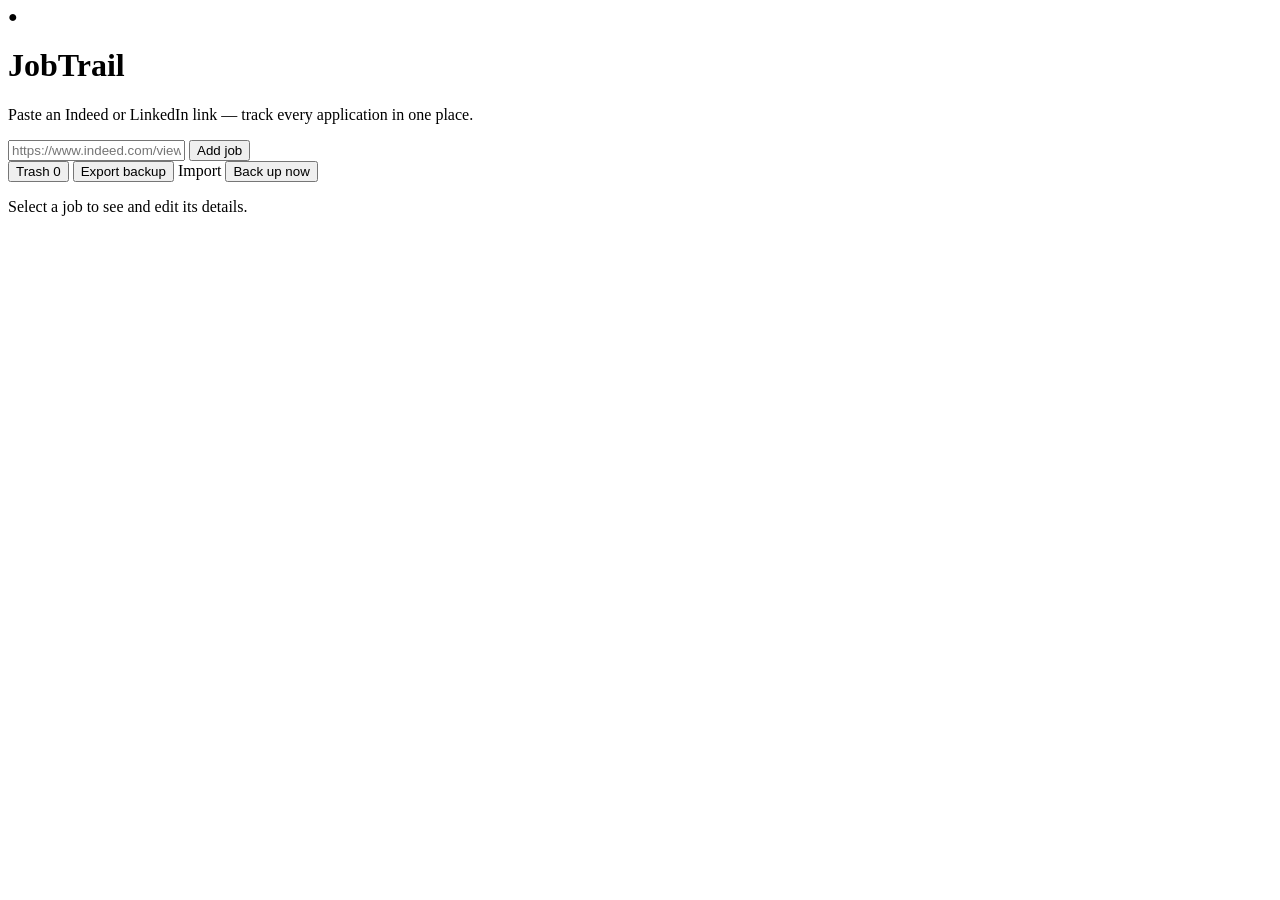
==== webapp/static/index.html @ 577dbc7a "JobTrail v1.0 — stable: Indeed/LinkedIn parser, CLI, tracker UI, backups Zero-dependency job applica" ====
<!doctype html>
<html lang="en">
<head>
  <meta charset="utf-8" />
  <meta name="viewport" content="width=device-width, initial-scale=1" />
  <title>JobTrail — job application tracker</title>
  <link rel="stylesheet" href="/static/styles.css" />
</head>
<body>
  <header class="topbar">
    <div class="brand">
      <span class="mark">●</span>
      <div>
        <h1>JobTrail</h1>
        <p class="tagline">Paste an Indeed or LinkedIn link — track every application in one place.</p>
      </div>
    </div>
    <form id="add-form" class="add-form" autocomplete="off">
      <input id="add-url" type="url" placeholder="https://www.indeed.com/viewjob?jk=…  or  linkedin.com/jobs/view/…" />
      <button id="add-btn" type="submit">Add job</button>
    </form>
  </header>

  <div id="toast" class="toast" hidden></div>

  <div class="subbar">
    <nav class="filters" id="filters"></nav>
    <div class="toolbar">
      <span class="backup-status" id="backup-status"></span>
      <button id="trash-btn" class="btn-ghost">Trash <span class="count" id="trash-count">0</span></button>
      <button id="export-btn" class="btn-ghost">Export backup</button>
      <label class="btn-ghost import-label">Import
        <input type="file" id="import-file" accept="application/json,.json" hidden />
      </label>
      <button id="backup-btn" class="btn-ghost">Back up now</button>
    </div>
  </div>

  <main class="layout">
    <section class="list-pane">
      <ul id="job-list" class="job-list"></ul>
      <div id="empty-list" class="empty-list" hidden>
        <p>No jobs yet.</p>
        <p class="muted">Paste a job link above to get started.</p>
      </div>
    </section>

    <section class="detail-pane" id="detail-pane">
      <div class="detail-empty" id="detail-empty">
        <p class="muted">Select a job to see and edit its details.</p>
      </div>
      <div class="detail" id="detail" hidden></div>
    </section>
  </main>

  <template id="detail-template">
    <div class="detail-head">
      <div>
        <h2 class="d-title"></h2>
        <p class="d-company"></p>
      </div>
      <div class="detail-actions">
        <a class="d-source btn-ghost" target="_blank" rel="noopener">Open original ↗</a>
        <button class="d-md btn-ghost">Markdown</button>
        <button class="d-delete btn-danger">Delete</button>
      </div>
    </div>

    <div class="d-meta chips"></div>

    <div class="tracker">
      <div class="field">
        <label>Status</label>
        <select class="d-status"></select>
      </div>
      <div class="field">
        <label>Date applied</label>
        <input type="date" class="d-applied" />
      </div>
      <div class="field">
        <label>Follow-up</label>
        <input type="date" class="d-followup" />
      </div>
      <div class="field">
        <label>Salary expectation</label>
        <input type="text" class="d-salexp" placeholder="$85,000" />
      </div>
      <div class="field">
        <label>Contact</label>
        <input type="text" class="d-contact" placeholder="Recruiter name / email" />
      </div>
      <div class="field">
        <label>Interest</label>
        <div class="stars d-stars"></div>
      </div>
    </div>

    <div class="files">
      <div class="file-slot" data-kind="resume">
        <label>Resume</label>
        <div class="file-row"></div>
      </div>
      <div class="file-slot" data-kind="cover_letter">
        <label>Cover letter</label>
        <div class="file-row"></div>
      </div>
    </div>

    <div class="field">
      <label>Notes</label>
      <textarea class="d-notes" rows="4" placeholder="Application notes, interview prep, links…"></textarea>
    </div>

    <details class="desc">
      <summary>Job description</summary>
      <div class="desc-body markdown"></div>
    </details>
  </template>

  <script src="/static/app.js"></script>
</body>
</html>
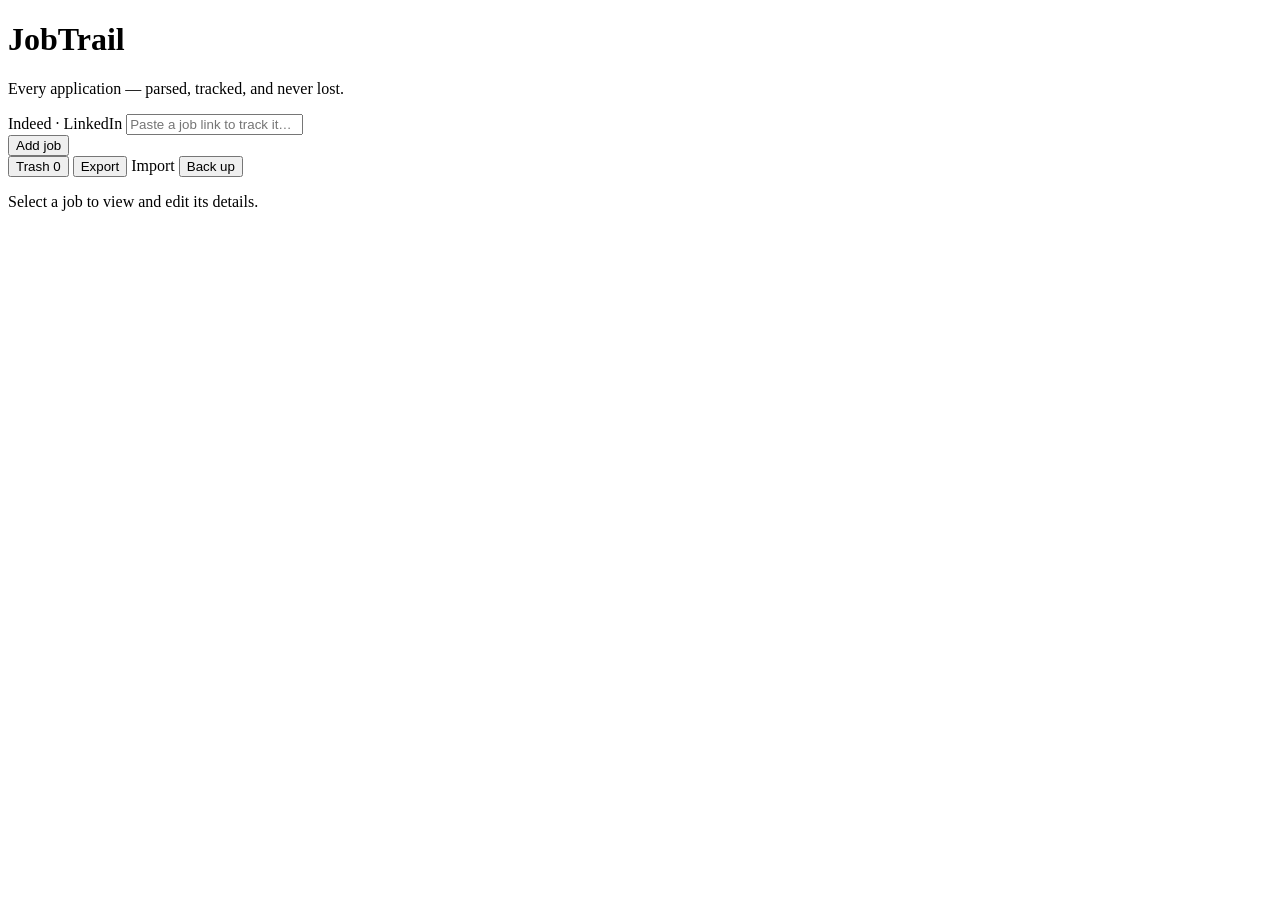
==== commit 7e27ea19: "Frontend redesign (Phase 1): taste-driven app UI Applies gpt-taste fundamentals, adapted to the zero" ====
--- a/webapp/static/index.html
+++ b/webapp/static/index.html
@@ -4,63 +4,74 @@
   <meta charset="utf-8" />
   <meta name="viewport" content="width=device-width, initial-scale=1" />
   <title>JobTrail — job application tracker</title>
+  <link rel="preconnect" href="https://api.fontshare.com" crossorigin />
+  <link rel="stylesheet"
+        href="https://api.fontshare.com/v2/css?f[]=cabinet-grotesk@500,700,800&f[]=satoshi@400,500,700&display=swap" />
   <link rel="stylesheet" href="/static/styles.css" />
 </head>
 <body>
-  <header class="topbar">
-    <div class="brand">
-      <span class="mark">●</span>
-      <div>
-        <h1>JobTrail</h1>
-        <p class="tagline">Paste an Indeed or LinkedIn link — track every application in one place.</p>
+  <div class="page">
+    <header class="topbar">
+      <div class="brand">
+        <span class="mark" aria-hidden="true"></span>
+        <div class="brand-text">
+          <h1>JobTrail</h1>
+          <p class="tagline">Every application — parsed, tracked, and never lost.</p>
+        </div>
+      </div>
+      <form id="add-form" class="add-form" autocomplete="off">
+        <div class="add-field">
+          <span class="add-hint" aria-hidden="true">Indeed · LinkedIn</span>
+          <input id="add-url" type="url"
+                 placeholder="Paste a job link to track it…" aria-label="Job URL" />
+        </div>
+        <button id="add-btn" type="submit">Add job</button>
+      </form>
+    </header>
+
+    <div id="toast" class="toast" hidden></div>
+
+    <div class="subbar">
+      <nav class="filters" id="filters" aria-label="Filter by status"></nav>
+      <div class="toolbar">
+        <span class="backup-status" id="backup-status"></span>
+        <button id="trash-btn" class="btn-ghost">Trash <span class="count" id="trash-count">0</span></button>
+        <button id="export-btn" class="btn-ghost">Export</button>
+        <label class="btn-ghost import-label">Import
+          <input type="file" id="import-file" accept="application/json,.json" hidden />
+        </label>
+        <button id="backup-btn" class="btn-ghost">Back up</button>
       </div>
     </div>
-    <form id="add-form" class="add-form" autocomplete="off">
-      <input id="add-url" type="url" placeholder="https://www.indeed.com/viewjob?jk=…  or  linkedin.com/jobs/view/…" />
-      <button id="add-btn" type="submit">Add job</button>
-    </form>
-  </header>
 
-  <div id="toast" class="toast" hidden></div>
+    <main class="layout">
+      <section class="list-pane">
+        <ul id="job-list" class="job-list"></ul>
+        <div id="empty-list" class="empty-list" hidden>
+          <span class="empty-mark" aria-hidden="true"></span>
+          <p class="empty-title">No jobs yet</p>
+          <p class="muted">Paste an Indeed or LinkedIn link above to start your trail.</p>
+        </div>
+      </section>
 
-  <div class="subbar">
-    <nav class="filters" id="filters"></nav>
-    <div class="toolbar">
-      <span class="backup-status" id="backup-status"></span>
-      <button id="trash-btn" class="btn-ghost">Trash <span class="count" id="trash-count">0</span></button>
-      <button id="export-btn" class="btn-ghost">Export backup</button>
-      <label class="btn-ghost import-label">Import
-        <input type="file" id="import-file" accept="application/json,.json" hidden />
-      </label>
-      <button id="backup-btn" class="btn-ghost">Back up now</button>
-    </div>
+      <section class="detail-pane" id="detail-pane">
+        <div class="detail-empty" id="detail-empty">
+          <span class="empty-mark" aria-hidden="true"></span>
+          <p class="muted">Select a job to view and edit its details.</p>
+        </div>
+        <div class="detail" id="detail" hidden></div>
+      </section>
+    </main>
   </div>
-
-  <main class="layout">
-    <section class="list-pane">
-      <ul id="job-list" class="job-list"></ul>
-      <div id="empty-list" class="empty-list" hidden>
-        <p>No jobs yet.</p>
-        <p class="muted">Paste a job link above to get started.</p>
-      </div>
-    </section>
-
-    <section class="detail-pane" id="detail-pane">
-      <div class="detail-empty" id="detail-empty">
-        <p class="muted">Select a job to see and edit its details.</p>
-      </div>
-      <div class="detail" id="detail" hidden></div>
-    </section>
-  </main>
 
   <template id="detail-template">
     <div class="detail-head">
-      <div>
+      <div class="detail-headings">
         <h2 class="d-title"></h2>
         <p class="d-company"></p>
       </div>
       <div class="detail-actions">
-        <a class="d-source btn-ghost" target="_blank" rel="noopener">Open original ↗</a>
+        <a class="d-source btn-ghost" target="_blank" rel="noopener">Open original</a>
         <button class="d-md btn-ghost">Markdown</button>
         <button class="d-delete btn-danger">Delete</button>
       </div>
@@ -68,6 +79,7 @@
 
     <div class="d-meta chips"></div>
 
+    <div class="section-label">Application</div>
     <div class="tracker">
       <div class="field">
         <label>Status</label>
@@ -95,6 +107,7 @@
       </div>
     </div>
 
+    <div class="section-label">Documents</div>
     <div class="files">
       <div class="file-slot" data-kind="resume">
         <label>Resume</label>
@@ -106,7 +119,7 @@
       </div>
     </div>
 
-    <div class="field">
+    <div class="field notes-field">
       <label>Notes</label>
       <textarea class="d-notes" rows="4" placeholder="Application notes, interview prep, links…"></textarea>
     </div>
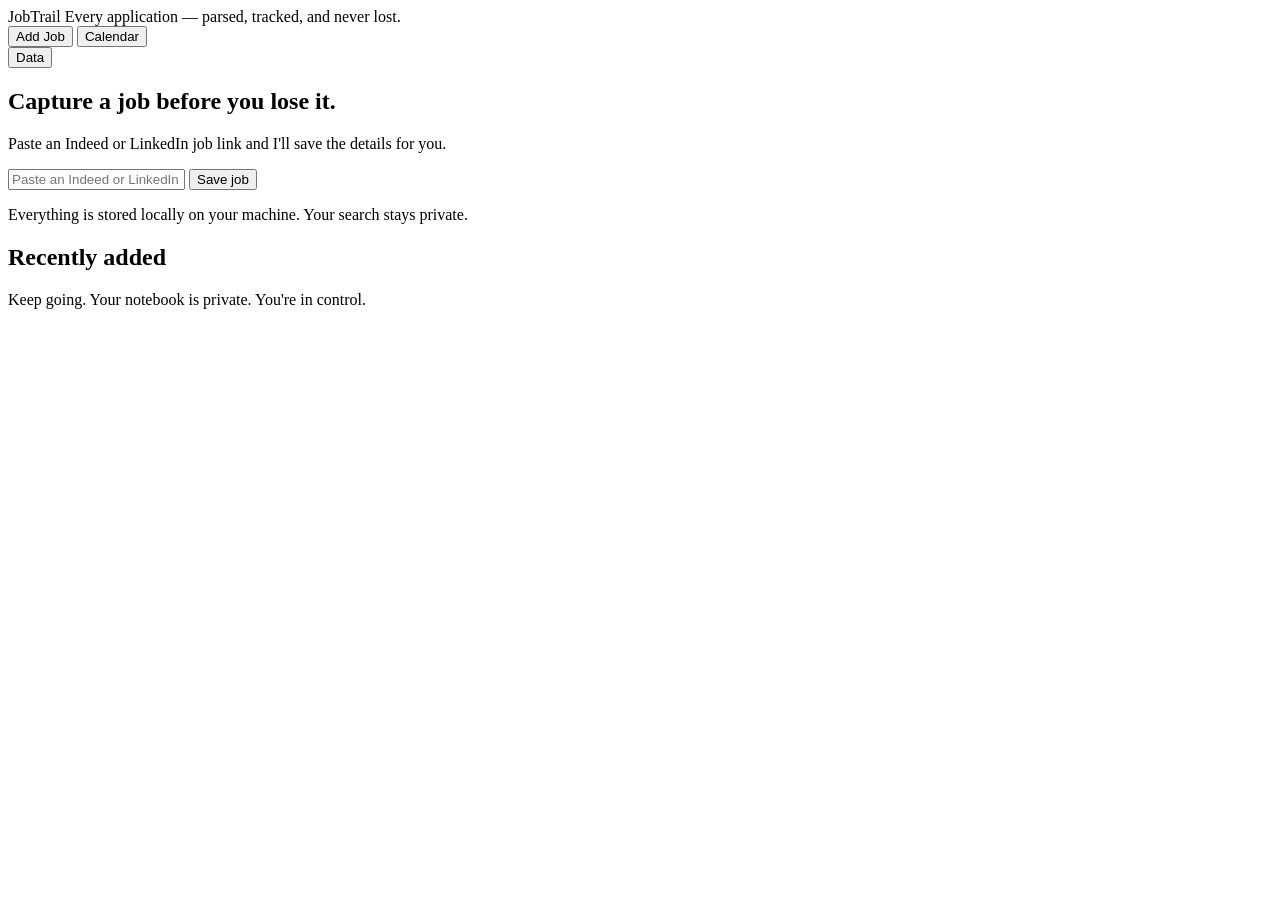
==== commit 33eb7963: "Redesign v2: editorial two-view UI (Add Job + Calendar) from Codex mockups Faithful image-to-code im" ====
--- a/webapp/static/index.html
+++ b/webapp/static/index.html
@@ -4,131 +4,153 @@
   <meta charset="utf-8" />
   <meta name="viewport" content="width=device-width, initial-scale=1" />
   <title>JobTrail — job application tracker</title>
-  <link rel="preconnect" href="https://api.fontshare.com" crossorigin />
+  <link rel="preconnect" href="https://fonts.googleapis.com" />
+  <link rel="preconnect" href="https://fonts.gstatic.com" crossorigin />
   <link rel="stylesheet"
-        href="https://api.fontshare.com/v2/css?f[]=cabinet-grotesk@500,700,800&f[]=satoshi@400,500,700&display=swap" />
+        href="https://fonts.googleapis.com/css2?family=Spectral:wght@400;500;600;700&family=Plus+Jakarta+Sans:wght@400;500;600;700&family=Caveat:wght@600&display=swap" />
   <link rel="stylesheet" href="/static/styles.css" />
 </head>
-<body>
-  <div class="page">
-    <header class="topbar">
-      <div class="brand">
-        <span class="mark" aria-hidden="true"></span>
-        <div class="brand-text">
-          <h1>JobTrail</h1>
-          <p class="tagline">Every application — parsed, tracked, and never lost.</p>
-        </div>
-      </div>
-      <form id="add-form" class="add-form" autocomplete="off">
-        <div class="add-field">
-          <span class="add-hint" aria-hidden="true">Indeed · LinkedIn</span>
-          <input id="add-url" type="url"
-                 placeholder="Paste a job link to track it…" aria-label="Job URL" />
-        </div>
-        <button id="add-btn" type="submit">Add job</button>
-      </form>
-    </header>
+<body class="ui-calm">
+  <div id="toast" class="toast" hidden></div>
 
-    <div id="toast" class="toast" hidden></div>
-
-    <div class="subbar">
-      <nav class="filters" id="filters" aria-label="Filter by status"></nav>
-      <div class="toolbar">
-        <span class="backup-status" id="backup-status"></span>
-        <button id="trash-btn" class="btn-ghost">Trash <span class="count" id="trash-count">0</span></button>
-        <button id="export-btn" class="btn-ghost">Export</button>
-        <label class="btn-ghost import-label">Import
-          <input type="file" id="import-file" accept="application/json,.json" hidden />
-        </label>
-        <button id="backup-btn" class="btn-ghost">Back up</button>
+  <header class="topbar">
+    <div class="brand">
+      <span class="mark" aria-hidden="true"></span>
+      <div class="brand-text">
+        <span class="wordmark">JobTrail</span>
+        <span class="tagline">Every application — parsed, tracked, and never lost.</span>
       </div>
     </div>
 
-    <main class="layout">
-      <section class="list-pane">
-        <ul id="job-list" class="job-list"></ul>
-        <div id="empty-list" class="empty-list" hidden>
-          <span class="empty-mark" aria-hidden="true"></span>
-          <p class="empty-title">No jobs yet</p>
-          <p class="muted">Paste an Indeed or LinkedIn link above to start your trail.</p>
+    <nav class="mainnav" aria-label="Views">
+      <button class="navlink active" data-view="add">Add Job</button>
+      <button class="navlink" data-view="calendar">Calendar</button>
+    </nav>
+
+    <div class="data-wrap">
+      <button id="data-btn" class="data-btn" aria-haspopup="true" aria-expanded="false">
+        Data <span class="caret" aria-hidden="true"></span>
+      </button>
+      <div id="data-menu" class="data-menu" hidden role="menu">
+        <div class="menu-status">
+          <span id="backup-status">No backups yet</span>
+          <span class="dot" aria-hidden="true"></span>
+        </div>
+        <button class="menu-item" data-act="backup" role="menuitem">
+          <span class="mi-ic" data-ic="cloud"></span>
+          <span class="mi-txt"><b>Back up now</b><small>Save a local copy of your data</small></span>
+        </button>
+        <button class="menu-item" data-act="export" role="menuitem">
+          <span class="mi-ic" data-ic="download"></span>
+          <span class="mi-txt"><b>Export notebook</b><small>Download a copy of your data</small></span>
+        </button>
+        <label class="menu-item" role="menuitem">
+          <span class="mi-ic" data-ic="upload"></span>
+          <span class="mi-txt"><b>Import notebook</b><small>Import a previously exported file</small></span>
+          <input type="file" id="import-file" accept="application/json,.json" hidden />
+        </label>
+
+        <div class="menu-sep"></div>
+        <div class="menu-label">Appearance</div>
+        <button class="menu-item appearance" data-appearance="calm" role="menuitemradio">
+          <span class="mi-ic" data-ic="check"></span>
+          <span class="mi-txt"><b>Calm</b><small>Spacious notebook (default)</small></span>
+        </button>
+        <button class="menu-item appearance" data-appearance="compact" role="menuitemradio">
+          <span class="mi-ic" data-ic="grid"></span>
+          <span class="mi-txt"><b>Compact</b><small>More jobs on screen</small></span>
+        </button>
+        <button class="menu-item appearance" data-appearance="focus" role="menuitemradio">
+          <span class="mi-ic" data-ic="target"></span>
+          <span class="mi-txt"><b>Focus</b><small>Add-only workspace</small></span>
+        </button>
+
+        <div class="menu-sep"></div>
+        <button class="menu-item" data-act="trash" role="menuitem">
+          <span class="mi-ic" data-ic="trash"></span>
+          <span class="mi-txt"><b>Trash</b><small>View and restore deleted jobs</small></span>
+        </button>
+      </div>
+    </div>
+  </header>
+
+  <main class="canvas">
+    <!-- ADD JOB VIEW -->
+    <section id="view-add" class="view">
+      <div class="hero">
+        <h1 class="hero-title">Capture a job before you lose it.</h1>
+        <p class="hero-sub">Paste an Indeed or LinkedIn job link and I'll save the details for you.</p>
+        <form id="add-form" class="add-form" autocomplete="off">
+          <span class="add-ic" data-ic="link" aria-hidden="true"></span>
+          <input id="add-url" type="url" placeholder="Paste an Indeed or LinkedIn job link…" aria-label="Job URL" />
+          <button id="add-btn" type="submit">Save job</button>
+        </form>
+        <p class="privacy"><span data-ic="lock" aria-hidden="true"></span> Everything is stored locally on your machine. Your search stays private.</p>
+      </div>
+
+      <div class="rule"></div>
+
+      <section class="recent">
+        <h2 class="section-title">Recently added</h2>
+        <div id="recent-list" class="row-list"></div>
+        <div id="recent-empty" class="empty" hidden>
+          <p class="empty-title">Nothing here yet</p>
+          <p class="muted">Paste a job link above and it'll appear here.</p>
         </div>
       </section>
+    </section>
 
-      <section class="detail-pane" id="detail-pane">
-        <div class="detail-empty" id="detail-empty">
-          <span class="empty-mark" aria-hidden="true"></span>
-          <p class="muted">Select a job to view and edit its details.</p>
-        </div>
-        <div class="detail" id="detail" hidden></div>
-      </section>
-    </main>
+    <!-- CALENDAR VIEW -->
+    <section id="view-calendar" class="view" hidden>
+      <div class="cal-layout">
+        <aside class="upcoming-pane">
+          <div class="upcoming-head">
+            <h2 class="section-title">Upcoming</h2>
+            <button class="link-act" data-view="add">View all jobs →</button>
+          </div>
+          <div id="upcoming"></div>
+        </aside>
+
+        <section class="cal-pane">
+          <div class="cal-toolbar">
+            <div class="cal-nav">
+              <button id="cal-prev" class="icon-btn" aria-label="Previous"><span data-ic="chev-left"></span></button>
+              <button id="cal-today" class="ghost-btn">Today</button>
+              <button id="cal-next" class="icon-btn" aria-label="Next"><span data-ic="chev-right"></span></button>
+            </div>
+            <h2 id="cal-title" class="cal-title">—</h2>
+            <div class="seg" id="cal-modes">
+              <button class="seg-btn active" data-mode="month">Month</button>
+              <button class="seg-btn" data-mode="week">Week</button>
+              <button class="seg-btn" data-mode="list">List</button>
+            </div>
+          </div>
+          <div id="cal-body"></div>
+        </section>
+      </div>
+    </section>
+  </main>
+
+  <footer class="footer">
+    <span class="keep-going">Keep going.</span>
+    <span class="foot-private"><span data-ic="book" aria-hidden="true"></span> Your notebook is private. You're in control.</span>
+  </footer>
+
+  <!-- Detail drawer (edit a job) -->
+  <div id="scrim" class="scrim" hidden></div>
+  <aside id="drawer" class="drawer" hidden aria-label="Job details"></aside>
+
+  <!-- Trash modal -->
+  <div id="trash-modal" class="modal" hidden>
+    <div class="modal-card">
+      <div class="modal-head">
+        <h2 class="section-title">Trash</h2>
+        <button id="trash-close" class="icon-btn" aria-label="Close"><span data-ic="x"></span></button>
+      </div>
+      <div id="trash-list" class="row-list"></div>
+      <div id="trash-empty" class="empty" hidden><p class="muted">Nothing in Trash.</p></div>
+    </div>
   </div>
-
-  <template id="detail-template">
-    <div class="detail-head">
-      <div class="detail-headings">
-        <h2 class="d-title"></h2>
-        <p class="d-company"></p>
-      </div>
-      <div class="detail-actions">
-        <a class="d-source btn-ghost" target="_blank" rel="noopener">Open original</a>
-        <button class="d-md btn-ghost">Markdown</button>
-        <button class="d-delete btn-danger">Delete</button>
-      </div>
-    </div>
-
-    <div class="d-meta chips"></div>
-
-    <div class="section-label">Application</div>
-    <div class="tracker">
-      <div class="field">
-        <label>Status</label>
-        <select class="d-status"></select>
-      </div>
-      <div class="field">
-        <label>Date applied</label>
-        <input type="date" class="d-applied" />
-      </div>
-      <div class="field">
-        <label>Follow-up</label>
-        <input type="date" class="d-followup" />
-      </div>
-      <div class="field">
-        <label>Salary expectation</label>
-        <input type="text" class="d-salexp" placeholder="$85,000" />
-      </div>
-      <div class="field">
-        <label>Contact</label>
-        <input type="text" class="d-contact" placeholder="Recruiter name / email" />
-      </div>
-      <div class="field">
-        <label>Interest</label>
-        <div class="stars d-stars"></div>
-      </div>
-    </div>
-
-    <div class="section-label">Documents</div>
-    <div class="files">
-      <div class="file-slot" data-kind="resume">
-        <label>Resume</label>
-        <div class="file-row"></div>
-      </div>
-      <div class="file-slot" data-kind="cover_letter">
-        <label>Cover letter</label>
-        <div class="file-row"></div>
-      </div>
-    </div>
-
-    <div class="field notes-field">
-      <label>Notes</label>
-      <textarea class="d-notes" rows="4" placeholder="Application notes, interview prep, links…"></textarea>
-    </div>
-
-    <details class="desc">
-      <summary>Job description</summary>
-      <div class="desc-body markdown"></div>
-    </details>
-  </template>
 
   <script src="/static/app.js"></script>
 </body>
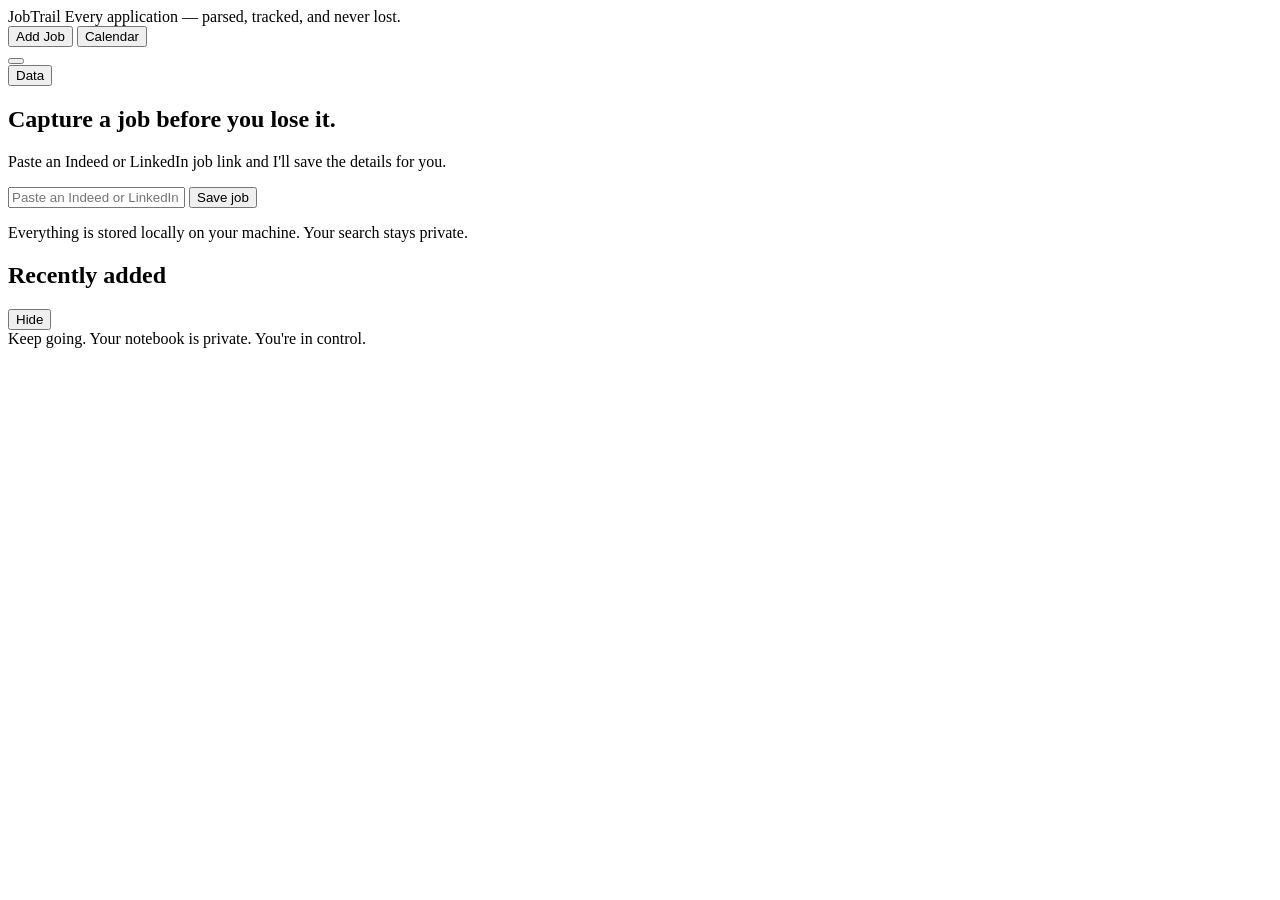
==== commit e08fd469: "Declutter + search: stats, collapsible recent/day-groups, command palette Add Job page: - compact st" ====
--- a/webapp/static/index.html
+++ b/webapp/static/index.html
@@ -27,7 +27,9 @@
       <button class="navlink" data-view="calendar">Calendar</button>
     </nav>
 
-    <div class="data-wrap">
+    <div class="top-right">
+      <button id="search-btn" class="search-btn" aria-label="Search applications (press /)"><span data-ic="search" aria-hidden="true"></span></button>
+      <div class="data-wrap">
       <button id="data-btn" class="data-btn" aria-haspopup="true" aria-expanded="false">
         Data <span class="caret" aria-hidden="true"></span>
       </button>
@@ -72,6 +74,7 @@
         </button>
       </div>
     </div>
+    </div>
   </header>
 
   <main class="canvas">
@@ -90,8 +93,13 @@
 
       <div class="rule"></div>
 
+      <div class="stats" id="stats"></div>
+
       <section class="recent">
-        <h2 class="section-title">Recently added</h2>
+        <div class="recent-head">
+          <h2 class="section-title">Recently added <span class="muted-count" id="recent-count"></span></h2>
+          <button id="recent-toggle" class="link-act" aria-expanded="true">Hide</button>
+        </div>
         <div id="recent-list" class="row-list"></div>
         <div id="recent-empty" class="empty" hidden>
           <p class="empty-title">Nothing here yet</p>
@@ -105,7 +113,7 @@
       <div class="cal-layout">
         <aside class="upcoming-pane">
           <div class="upcoming-head">
-            <h2 class="section-title">Upcoming</h2>
+            <h2 class="section-title">Activity</h2>
             <button class="link-act" data-view="add">View all jobs →</button>
           </div>
           <div id="upcoming"></div>
@@ -152,6 +160,16 @@
     </div>
   </div>
 
+  <div id="search-scrim" class="search-scrim" hidden></div>
+  <div id="search-panel" class="search-panel" hidden role="dialog" aria-label="Search applications">
+    <div class="search-input-wrap">
+      <span class="search-ic" data-ic="search" aria-hidden="true"></span>
+      <input id="search-input" type="search" placeholder="Search by company, role, status, location…" autocomplete="off" aria-label="Search applications" />
+      <kbd class="search-esc">esc</kbd>
+    </div>
+    <div id="search-results" class="search-results"></div>
+  </div>
+
   <script src="/static/app.js"></script>
 </body>
 </html>
